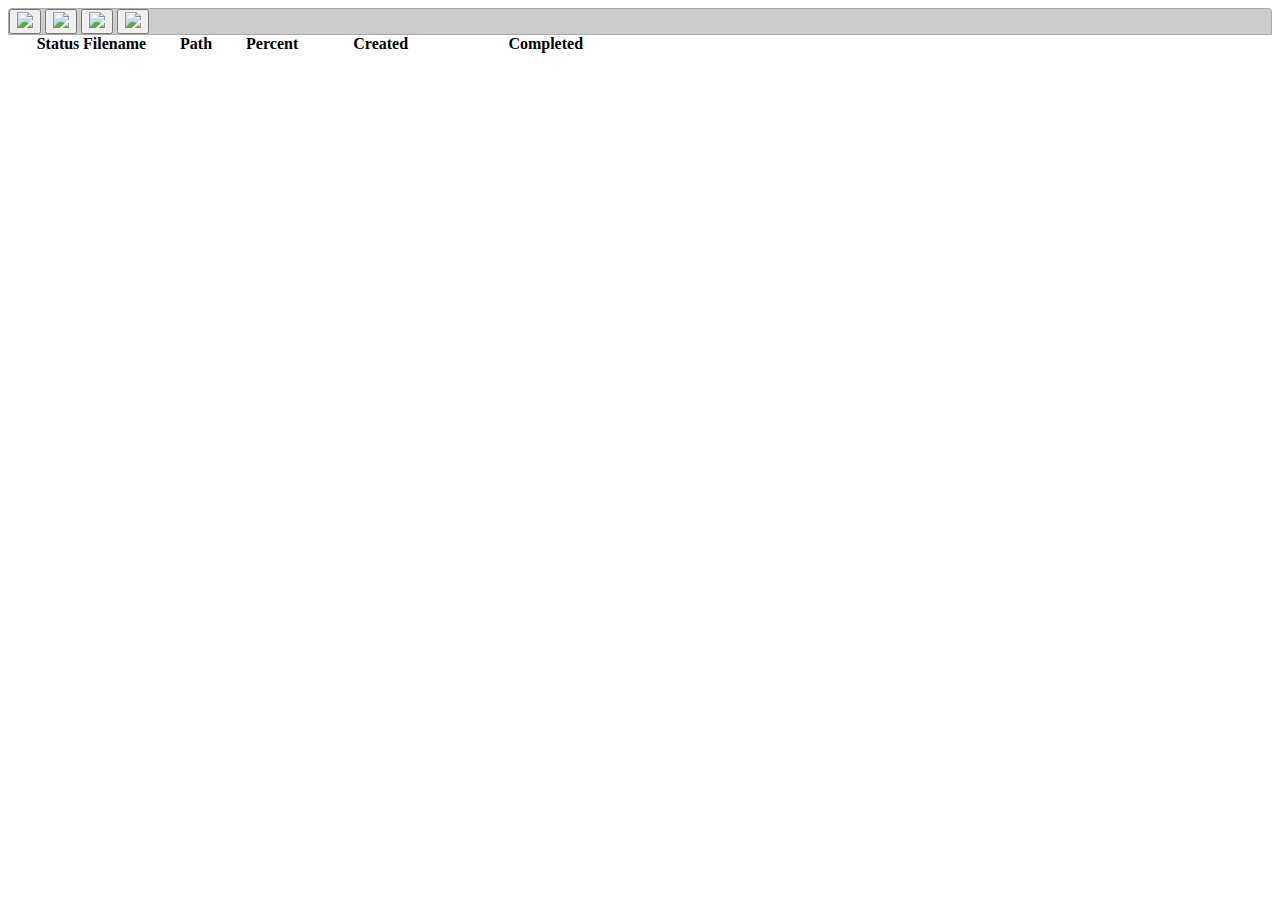
==== static/index.html @ 3545c46a "pause, resume, remove" ====
<!doctype html>
<html>
<head>
    <title>PyWebGet</title>
    <meta http-equiv="Content-type" content="text/html; charset=utf-8">
    <style type="text/css" title="currentStyle">
        @import "css/page.css";
        @import "css/table_jui.css";
        @import "css/smoothness/jquery-ui-1.8.16.custom.css";
    </style>
    <link rel="stylesheet" type="text/css" href="css/pywebget.css"/>
    <script src="js/jquery.js" type="text/javascript"></script>
    <script src="js/jquery-ui.custom.min.js" type="text/javascript"></script>
    <script src="js/jquery.dataTables.js" type="text/javascript"></script>
    <script src="js/date.js" type="text/javascript"></script>
    <script src="js/pywebget.js" type="text/javascript"></script>
</head>
<body>
<div id="toolbar" class="fg-toolbar ui-toolbar ui-widget-header ui-corner-tl ui-corner-tr ui-helper-clearfix">
    <button id="add" title="Add" class="button"><img class="toolbar_icon" src="img/icons/plus.png"/></button>
    <button id="pause" title="Pause" class="button"><img class="toolbar_icon" src="img/icons/pause.png"/></button>
    <button id="resume" title="Resume" class="button"><img class="toolbar_icon" src="img/icons/play.png"/></button>
    <button id="remove" title="Delete" class="button"><img class="toolbar_icon" src="img/icons/delete.png"/></button>
</div>
<div id="download_list_wrapper">
    <table cellpadding="0" cellspacing="0" border="0" class="display" id="download_list_table">
        <thead>
        <tr>
            <th width="25"></th>
            <th width="50">Status</th>
            <th>Filename</th>
            <th width="100">Path</th>
            <th width="30">Percent</th>
            <th width="165">Created</th>
            <th width="165">Completed</th>
        </tr>
        </thead>
        <tbody>
        </tbody>
    </table>
</div>
<div id="add_task" class="dialog" style="display:none">
    <table style="width:100%">
        <tr>
            <td style="width:50px">URL(s)</td>
            <td><textarea id="urls" class="text"></textarea></td>
        </tr>
        <tr>
            <td>Cookie</td>
            <td><input id="cookie" type="text" class="text"/></td>
        </tr>
        <tr>
            <td>Referrer</td>
            <td><input id="referrer" type="text" class="text"/></td>
        </tr>
    </table>
</div>
</body>
</html>
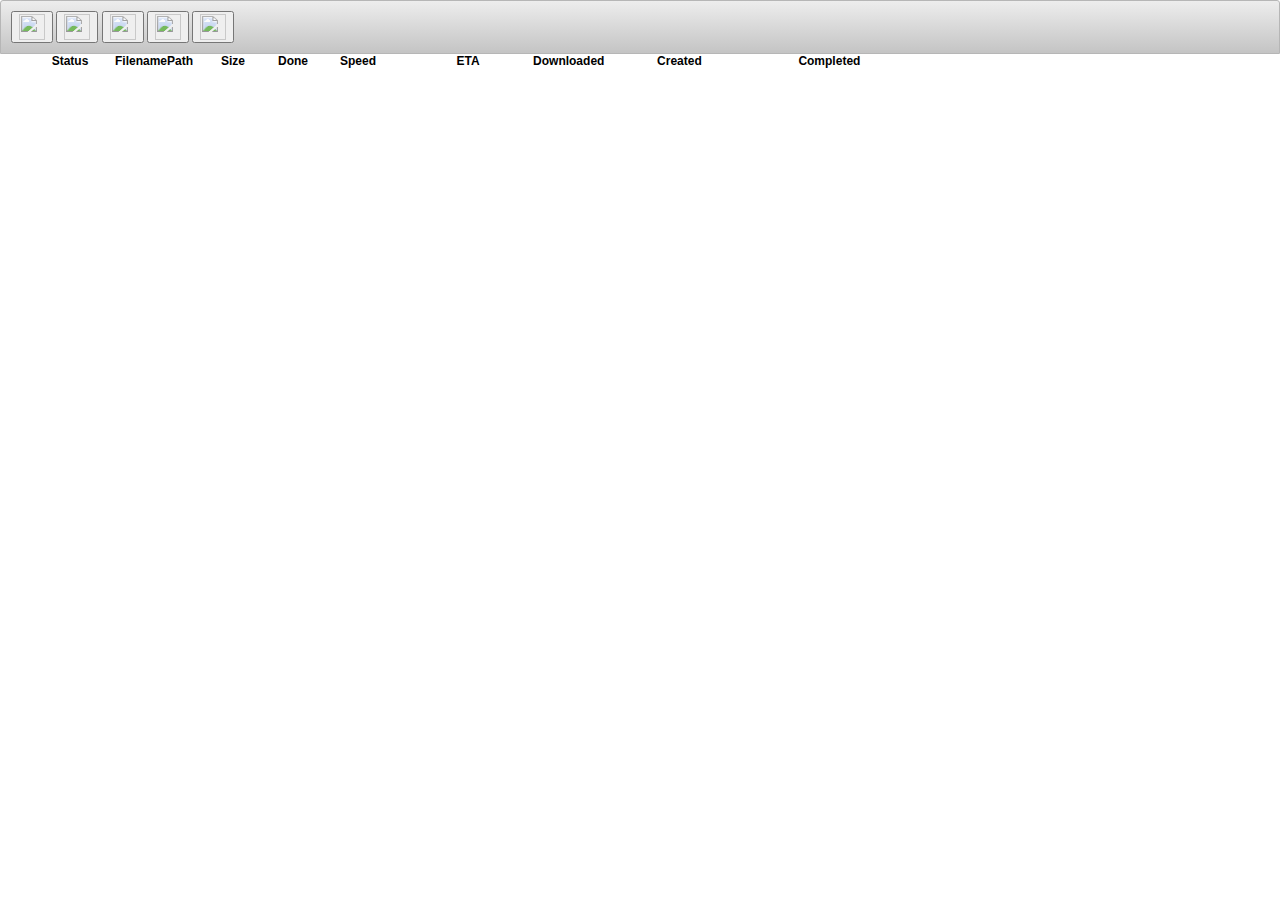
==== commit f6b4f3fb: "jquery UI alert dialog" ====
--- a/static/index.html
+++ b/static/index.html
@@ -6,43 +6,49 @@
     <style type="text/css" title="currentStyle">
         @import "css/page.css";
         @import "css/table_jui.css";
-        @import "css/smoothness/jquery-ui-1.8.16.custom.css";
+        @import "css/Aristo/Aristo.css";
     </style>
     <link rel="stylesheet" type="text/css" href="css/pywebget.css"/>
     <script src="js/jquery.js" type="text/javascript"></script>
     <script src="js/jquery-ui.custom.min.js" type="text/javascript"></script>
     <script src="js/jquery.dataTables.js" type="text/javascript"></script>
     <script src="js/date.js" type="text/javascript"></script>
+    <script src="js/lib.js" type="text/javascript"></script>
     <script src="js/pywebget.js" type="text/javascript"></script>
 </head>
-<body>
+<body class="ui-form">
 <div id="toolbar" class="fg-toolbar ui-toolbar ui-widget-header ui-corner-tl ui-corner-tr ui-helper-clearfix">
     <button id="add" title="Add" class="button"><img class="toolbar_icon" src="img/icons/plus.png"/></button>
     <button id="pause" title="Pause" class="button"><img class="toolbar_icon" src="img/icons/pause.png"/></button>
     <button id="resume" title="Resume" class="button"><img class="toolbar_icon" src="img/icons/play.png"/></button>
-    <button id="remove" title="Delete" class="button"><img class="toolbar_icon" src="img/icons/delete.png"/></button>
+    <button id="remove" title="Delete" class="button"><img class="toolbar_icon" src="img/icons/trash.png"/></button>
+    <button id="preferences" title="Delete" class="button"><img class="toolbar_icon" src="img/icons/preferences.png"/></button>
 </div>
 <div id="download_list_wrapper">
     <table cellpadding="0" cellspacing="0" border="0" class="display" id="download_list_table">
         <thead>
         <tr>
             <th width="25"></th>
-            <th width="50">Status</th>
+            <th width="90">Status</th>
             <th>Filename</th>
-            <th width="100">Path</th>
-            <th width="30">Percent</th>
-            <th width="165">Created</th>
-            <th width="165">Completed</th>
+            <th>Path</th>
+            <th width="80">Size</th>
+            <th width="40">Done</th>
+            <th width="90">Speed</th>
+            <th width="130">ETA</th>
+            <th width="70">Downloaded</th>
+            <th width="150">Created</th>
+            <th width="150">Completed</th>
         </tr>
         </thead>
         <tbody>
         </tbody>
     </table>
 </div>
-<div id="add_task" class="dialog" style="display:none">
+<div id="add_task_dialog" class="dialog" style="display:none">
     <table style="width:100%">
         <tr>
-            <td style="width:50px">URL(s)</td>
+            <td style="width:55px">URL(s)</td>
             <td><textarea id="urls" class="text"></textarea></td>
         </tr>
         <tr>
@@ -55,5 +61,28 @@
         </tr>
     </table>
 </div>
+<div id="preferences_dialog" class="dialog" style="display:none">
+    <table style="width:100%">
+        <tr>
+            <td style="width:105px">Download dir</td>
+            <td><input id="download_path" type="text" class="text"/></td>
+        </tr>
+        <tr>
+            <td>Buffer limit (per thread)</td>
+            <td><input id="buf_size" type="text" class="text number"/></td>
+        </tr>
+        <tr>
+            <td>Thread limit</td>
+            <td><input id="thread_limit" type="text" class="text number"/></td>
+        </tr>
+        <tr>
+            <td>Max retries</td>
+            <td><input id="retry_limit" type="text" class="text number"/></td>
+        </tr>
+    </table>
+</div>
+<div id="dialog-alert" title="Confirm">
+	<p><span class="ui-icon ui-icon-alert" style="float:left; margin:0 7px 20px 0;"></span><span id="confirm-message"></span></p>
+</div>
 </body>
 </html>--- a/static/css/pywebget.css
+++ b/static/css/pywebget.css
@@ -0,0 +1,103 @@
+body {
+    margin: 0;
+    padding: 0;
+    font: 12px "Lucida Grande", Verdana, Arial, Helvetica, sans-serif;
+    overflow: hidden;
+}
+
+#toolbar {
+    padding: 10px;
+}
+
+.toolbar_icon {
+    height: 26px;
+    width: 26px;
+    vertical-align: middle;
+}
+
+.button .toolbar_icon {
+    opacity: 0.8;
+    -moz-transition: opacity 0.3s;
+    -webkit-transition: opacity 0.3s;
+    transition: opacity 0.3s;
+}
+.button:hover .toolbar_icon {
+    opacity: 1;
+    -webkit-transition: opacity 0.10s;
+    -moz-transition: opacity 0.10s;
+    transition: opacity 0.10s;
+}
+.button[disabled] .toolbar_icon {
+    opacity: 0.4 !important;
+}
+/* button animation properties */
+/*.ui-button {*/
+    /*-webkit-transition: -webkit-box-shadow,border-color 0.5s ease-in-out;*/
+    /*-moz-transition: -moz-box-shadow,border-color 0.5s ease-in-out;*/
+    /*-o-transition: -o-box-shadow,border-color 0.5s ease-in-out;*/
+    /*transition: box-shadow,border-color 0.5s;*/
+/*}*/
+/*.ui-button:hover {*/
+    /*-webkit-transition: -webkit-box-shadow,border-color 0.5s ease-in-out;*/
+    /*-moz-transition: -moz-box-shadow,border-color 0.5s ease-in-out;*/
+    /*-o-transition: -o-box-shadow,border-color 0.5s ease-in-out;*/
+    /*transition: box-shadow,border-color 0.5s;*/
+/*}*/
+/*.text, #download_list_table_filter input {*/
+    /*border: 1px solid #aaaaaa;*/
+    /*box-shadow: 0 2px 4px rgba(0, 0, 0, 0.2) inset;*/
+/*}*/
+
+#download_list_table_filter input {
+    border-radius: 10px 10px 10px 10px;
+    padding-left: 10px;
+    padding-right: 10px;
+}
+
+#download_list_table td {
+    font-family: Tahoma, Arial, Helvetica, sans-serif;
+}
+#download_list_table tr:hover td {
+    background: #eaF0F4;
+}
+.dialog {
+    height: 2em;
+}
+
+.dialog .text {
+    width: 100%;
+}
+
+.dialog textarea {
+    height: 100px;
+    /*padding: 0;*/
+    resize: none;
+}
+
+.ui-dialog {
+    border-radius: 7px;
+    box-shadow: 0 10px 30px rgba(0, 0, 0, 0.33);
+}
+
+td {
+    word-wrap: break-word;
+    word-break: break-all;
+}
+
+input, textarea, select {
+    outline: none;
+}
+
+#download_list_table progress {
+    width: 83px;
+}
+
+/* fix webkit corner bugs */
+.ui-dialog-buttonpane {
+    -webkit-border-bottom-left-radius: 7px !important;
+    -webkit-border-bottom-right-radius: 7px !important;
+}
+.ui-dialog-titlebar {
+    -webkit-border-top-left-radius: 7px !important;
+    -webkit-border-top-right-radius: 7px !important;
+}